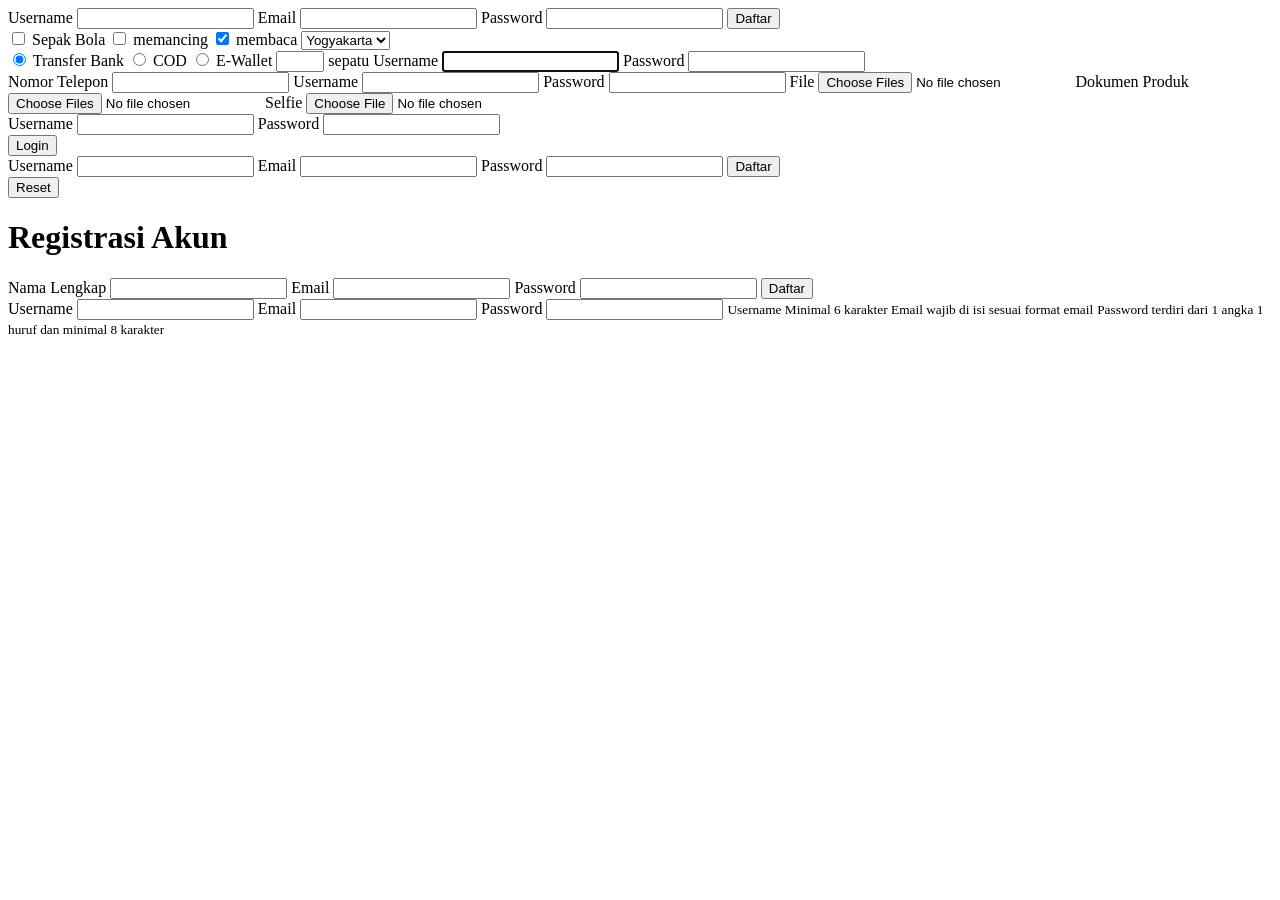
==== latihan-form-input/index.html @ f0f530c0 "add registration and input forms to index.html" ====
<!-- @format -->

<!doctype html>
<html lang="id">
  <head>
    <meta charset="UTF-8" />
    <meta name="viewport" content="width=device-width, initial-scale=1.0" />
    <title>latihan form input</title>
    <meta name="description" content="pembuatan form registrasi" />
  <style>
    .photo {
      background-color: aqua;
    }
  </style>
  </head>
  <body>
    <form action="">
      <label for="Username">Username</label>
      <input
        type="text"
        id="Username"
        pattern="(?=.*[A-Za-z])(?=.*[0-9])[A-Za-z0-9]{6,12}"
        title="Username harus berupa     angka dan hururf minimal 6-12 karakter"
        required />

      <label for="email">Email</label>
      <input type="email" id="email" required />

      <label for="password">Password</label>
      <input type="password" id="password" required minlength="8" />

      <button type="submit">Daftar</button>
    </form>

    <form action="">
      <label for="bola">
        <input type="checkbox" name="hobi" id="bola" value="bola" />
        Sepak Bola</label
      >

      <label for="memancing">
        <input type="checkbox" name="hobi" id="memancing" value="memancing" />
        memancing
      </label>

      <label for="membaca">
        <input type="checkbox" name="hobi" id="membaca" value="membaca" checked />
        membaca
      </label>

      <select name="kota" id="kota">
        <option value="magelang">Magelang</option>
        <option value="yogyakarta" selected>Yogyakarta</option>
      </select>
    </form>

    <form action="">
      <label for="transfer">
        <input type="radio" name="transfer" id="transfer" value="Transfer" checked>
        Transfer Bank
      </label>

      <label for="cod">
        <input type="radio" name="transfer" id="cod" value="cod">
        COD
      </label>

      <label for="e-wallet" >
        <input type="radio" name="transfer" id="e-wallet" value="e-wallet">
        E-Wallet
      </label>

      <label for="sepatu">
        <input type="number" name="barang" id="sepatu" min="2" max="20" step="3"  required>
        sepatu
      </label>

      <form action="">
        <label for="username">Username</label>
        <input type="username" name="username" id="username" autofocus>

        <label for="password">Password</label>
        <input type="password" name="password" id="password" autofocus>
      </form>
    </form>

    <label for="telepon">Nomor Telepon</label>
    <input type="text" name="nomor-telepon" id="telepon" inputmode="tel">

    <label for="username">Username</label>
    <input type="text" name="username" id="username" autofocus enterkeyhint="next">

    <label for="password">Password</label>
    <input type="password" name="password" id="password" enterkeyhint="done">

    <label for="file">File</label>
    <input type="file" name="file" id="file" multiple >


    <label for="dokumen">Dokumen Produk</label>
    <input type="file" name="dokumen" id="dokumen" multiple accept=".pdf, .png">

    <label for="selfie">Selfie</label>
    <input type="file" name="selfie" id="selfie" accept="image/*" capture="user">

    <form id="login-form">
      <label for="username">Username</label>
      <input type="text" name="username" id="username" required enterkeyhint="next" pattern="[A-Za-z0-9]{6,12}">

      <label for="password">Password</label>
      <input type="password" name="password" id="password" required enterkeyhint="send" pattern="[A-Za-z0-9]{6,12}">
    </form>

    <button type="submit" form="login-form">Login</button>

    <form id="register-form" action="/register" method="post">
      <label for="username">Username</label>
      <input type="text" name="username" id="username" required minlength="6">

      <label for="email">Email</label>
      <input type="email" name="email" id="email" required >

      <label for="password">Password</label>
      <input type="password" name="password" id="password" required minlength="8">

      <button type="submit" >Daftar</button>
    </form>

    <button type="reset" form="register-form">Reset</button>


    <form action="/register" method="post">
  <h1>Registrasi Akun</h1>

  <label for="nama">Nama Lengkap</label>
  <input type="text" id="nama" name="nama" pattern="[A-Za-z0-9]{6,20}" required minlength="6" enterkeyhint="next">

  <label for="email">Email</label>
  <input type="email" id="email" name="email" required>

  <label for="password">Password</label>
  <input type="password" id="password" name="password" required minlength="8" pattern="(?=.*[0-9])(?=.*[A-Za-z])[A-Za-z0-9]{8,12}" enterkeyhint="done">

  <button type="submit">Daftar</button>
</form>
<label for="username">Username</label>
<input type="text" name="username" id="username" required enterkeyhint="next" minlength="6" aria-describedby="username-help">

<label for="email">Email</label>
<input type="email" name="email" id="email" aria-describedby="email-help" required>

<label for="password">Password</label>
<input type="password" name="password" id="password" minlength="8" aria-describedby="password-help" required pattern="(?=.*[0-9])(?=.*[A-Za-z])[A-Za-z0-9]{8,20}">

<small id="username-help">Username Minimal 6 karakter </small>
<small id="email-help">Email wajib di isi sesuai format email</small>
<small id="password-help">Password terdiri dari 1 angka 1 huruf dan minimal 8 karakter </small>
</htm>
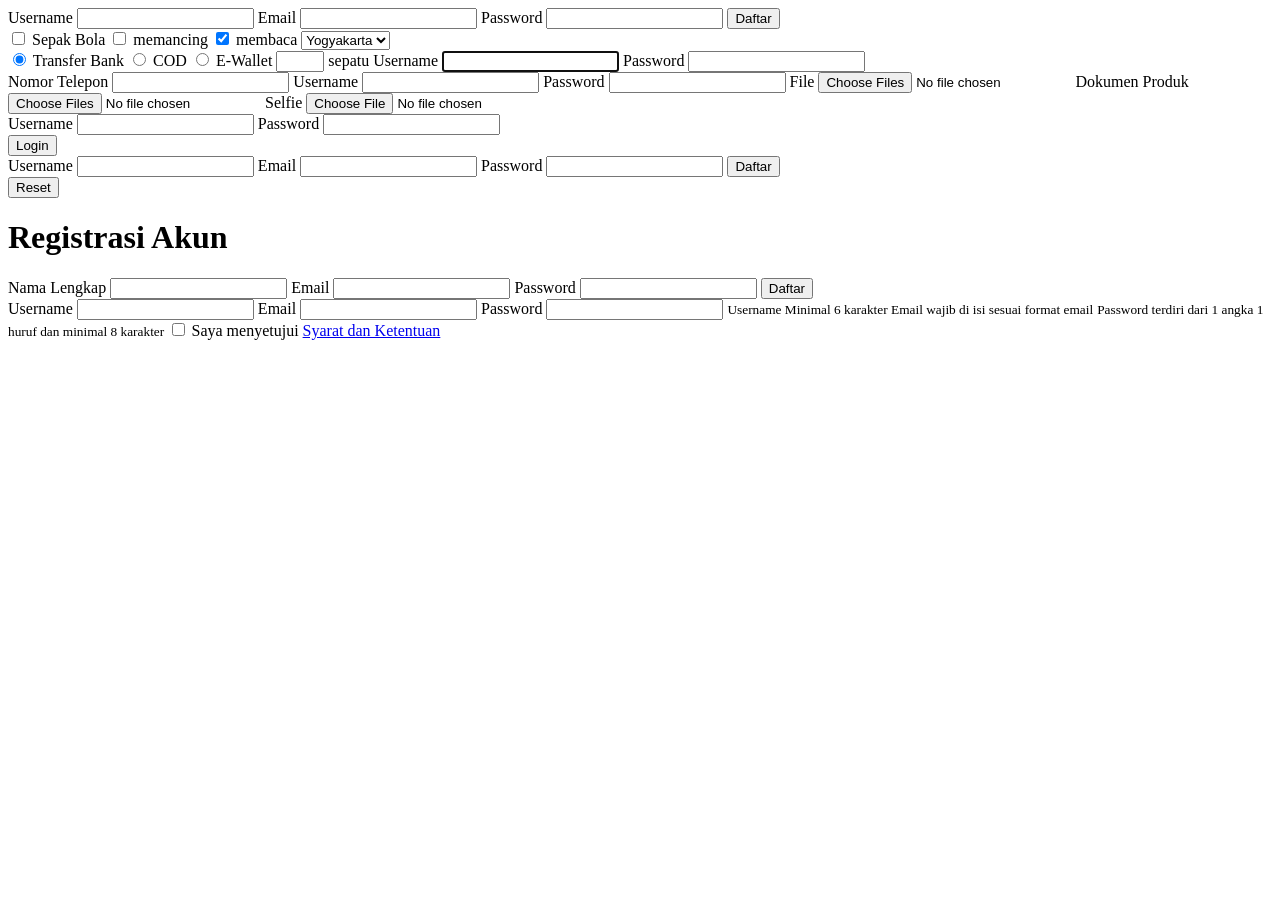
==== commit 8f051499: "add terms and conditions checkbox to registration form" ====
--- a/latihan-form-input/index.html
+++ b/latihan-form-input/index.html
@@ -155,4 +155,11 @@
 <small id="username-help">Username Minimal 6 karakter </small>
 <small id="email-help">Email wajib di isi sesuai format email</small>
 <small id="password-help">Password terdiri dari 1 angka 1 huruf dan minimal 8 karakter </small>
-</htm>+<label for="terms.html">
+  <input type="checkbox" id="/terms.html" name="terms" value="accepted" required>
+  Saya menyetujui 
+</label>
+<a href="/terms.html">Syarat dan Ketentuan</a>
+</html>
+
+
